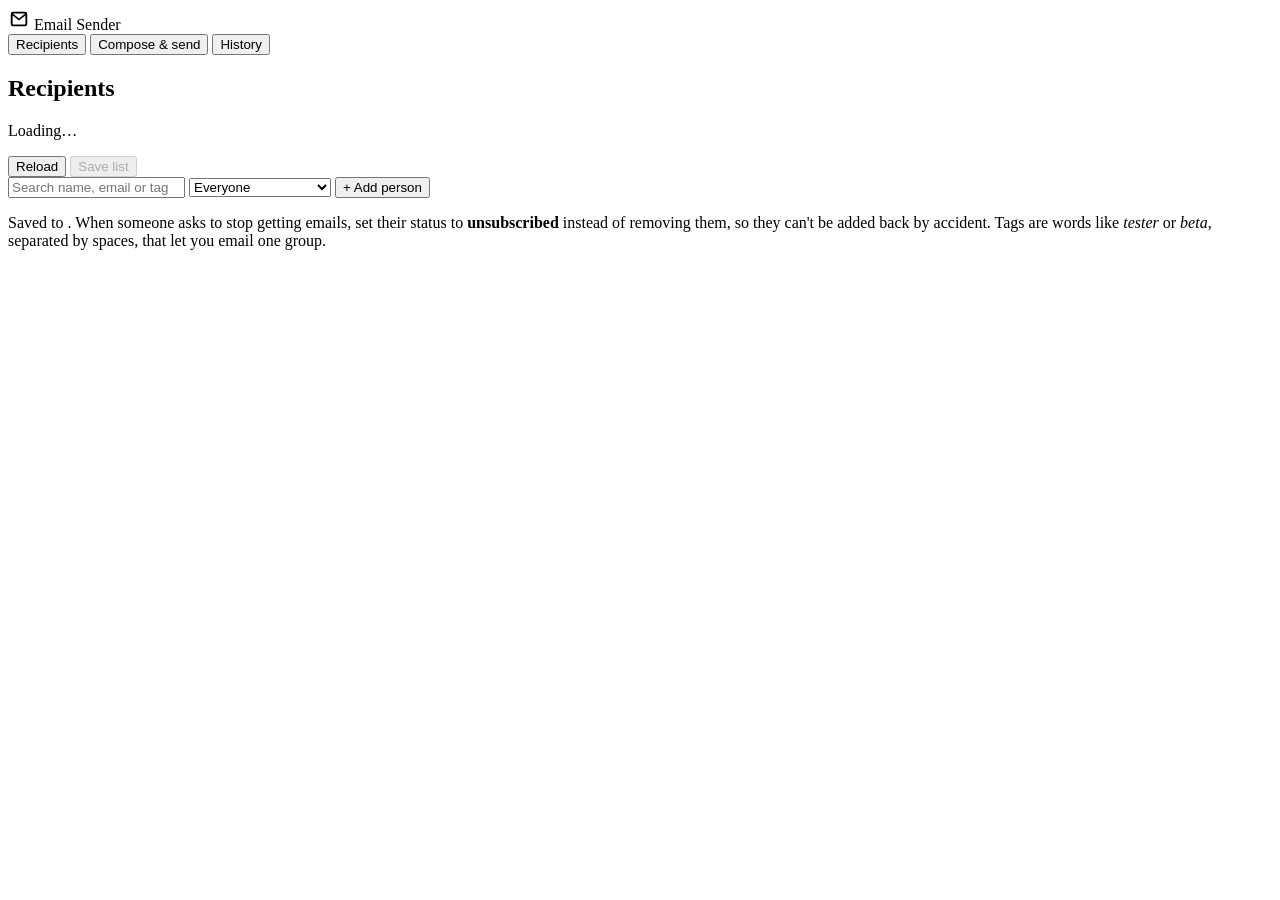
==== src/email_sender/web/static/index.html @ b1289d39 "docs: document the web interface" ====
<!DOCTYPE html>
<html lang="en">
<head>
<meta charset="utf-8">
<meta name="viewport" content="width=device-width, initial-scale=1">
<meta name="color-scheme" content="light dark">
<title>Email Sender</title>
<link rel="icon" href="data:,">
<link rel="stylesheet" href="/app.css">
<script src="/app.js" defer></script>
</head>
<body>
<header class="topbar">
  <div class="brand">
    <svg viewBox="0 0 24 24" width="22" height="22" aria-hidden="true"><path d="M3 6.5A2.5 2.5 0 0 1 5.5 4h13A2.5 2.5 0 0 1 21 6.5v11a2.5 2.5 0 0 1-2.5 2.5h-13A2.5 2.5 0 0 1 3 17.5v-11Zm2.2-.4 6.8 5.3 6.8-5.3a.9.9 0 0 0-.3-.1h-13a.9.9 0 0 0-.3.1ZM19 8.2l-6.4 5a1 1 0 0 1-1.2 0L5 8.2v9.3c0 .3.2.5.5.5h13c.3 0 .5-.2.5-.5V8.2Z" fill="currentColor"/></svg>
    <span>Email Sender</span>
  </div>
  <nav class="tabs" role="tablist" aria-label="Sections">
    <button class="tab" type="button" role="tab" id="tab-recipients" aria-controls="panel-recipients" aria-selected="true">Recipients</button>
    <button class="tab" type="button" role="tab" id="tab-compose" aria-controls="panel-compose" aria-selected="false">Compose &amp; send</button>
    <button class="tab" type="button" role="tab" id="tab-history" aria-controls="panel-history" aria-selected="false">History</button>
  </nav>
  <div class="sender" id="sender" title="Emails are sent from this address (set in .env)"></div>
</header>

<div class="banner" id="banner" role="alert" hidden></div>

<main>
  <!-- Recipients -->
  <section class="panel" id="panel-recipients" role="tabpanel" aria-labelledby="tab-recipients">
    <div class="panel-head">
      <div>
        <h1>Recipients</h1>
        <p class="sub" id="r-counts">Loading…</p>
      </div>
      <div class="actions">
        <span class="dirty" id="r-dirty" hidden>Unsaved changes</span>
        <button class="btn" type="button" id="r-reload">Reload</button>
        <button class="btn primary" type="button" id="r-save" disabled>Save list</button>
      </div>
    </div>
    <div class="toolbar">
      <input class="search" type="search" id="r-search" placeholder="Search name, email or tag" aria-label="Search recipients">
      <select id="r-filter" aria-label="Show">
        <option value="">Everyone</option>
        <option value="subscribed">Subscribed</option>
        <option value="not">Not receiving emails</option>
      </select>
      <span class="spacer"></span>
      <button class="btn" type="button" id="r-add">+ Add person</button>
    </div>
    <div class="error-box" id="r-errors" hidden></div>
    <div class="card flush table-wrap">
      <table class="grid" id="r-table">
        <thead></thead>
        <tbody></tbody>
      </table>
      <div class="empty" id="r-empty" hidden></div>
    </div>
    <p class="hint">Saved to <code id="r-path"></code>. When someone asks to stop getting emails, set their status to
      <b>unsubscribed</b> instead of removing them, so they can't be added back by accident. Tags are words like
      <i>tester</i> or <i>beta</i>, separated by spaces, that let you email one group.</p>
  </section>

  <!-- Compose & send -->
  <section class="panel" id="panel-compose" role="tabpanel" aria-labelledby="tab-compose" hidden>
    <div class="panel-head">
      <div>
        <h1>Compose &amp; send</h1>
        <p class="sub">Everyone gets their own copy, so nobody sees anyone else's address.</p>
      </div>
    </div>
    <div class="compose">
      <div class="col">
        <div class="card">
          <div class="card-head">
            <h2>Message</h2>
            <div class="actions">
              <select id="c-template" aria-label="Template"></select>
              <button class="btn small" type="button" id="c-new">New template</button>
            </div>
          </div>
          <label class="field"><span>Subject</span><input type="text" id="c-subject" autocomplete="off"></label>
          <div class="chips" id="c-chips">
            <span class="muted small">Insert:</span>
            <button type="button" class="chip" data-ph="first_name">First name</button>
            <button type="button" class="chip" data-ph="name">Full name</button>
            <button type="button" class="chip" data-ph="email">Email address</button>
          </div>
          <label class="field"><span>Message</span><textarea id="c-text" rows="15"></textarea></label>
          <details class="html-wrap" id="c-html-wrap">
            <summary>HTML version <span class="muted">(optional, for a designed email)</span></summary>
            <textarea id="c-html" rows="10" spellcheck="false" placeholder="<p>Hi $first_name,</p>"></textarea>
          </details>
          <div class="card-foot">
            <span class="muted small">An unsubscribe note is added to every email for you. Type $$ for a dollar sign.</span>
            <span class="spacer"></span>
            <span class="dirty" id="c-dirty" hidden>Unsaved</span>
            <button class="btn primary" type="button" id="c-save" disabled>Save template</button>
          </div>
        </div>
      </div>

      <div class="col">
        <div class="card">
          <h2>Who gets it</h2>
          <div class="tag-picks" id="c-tags"></div>
          <label class="field"><span>Campaign name</span><input type="text" id="c-campaign" autocomplete="off"></label>
          <p class="muted small">People who already received this campaign are skipped, so you can safely send again
            after adding new people. Use a new name to send it to everyone again.</p>
          <div class="stats">
            <div class="stat"><b id="s-eligible">–</b><span>in this group</span></div>
            <div class="stat"><b id="s-done">–</b><span>already got it</span></div>
            <div class="stat accent"><b id="s-todo">–</b><span>will get it now</span></div>
          </div>
          <div class="note warn" id="c-list-error" hidden></div>
          <details class="list" id="c-who" hidden><summary></summary><ul></ul></details>
          <details class="list" id="c-skipped" hidden><summary></summary><ul></ul></details>
        </div>

        <div class="card">
          <div class="card-head">
            <h2>Preview</h2>
            <label class="inline"><span class="muted small">as</span><select id="p-as" aria-label="Preview as"></select></label>
          </div>
          <div class="error-box" id="p-error" hidden></div>
          <div class="mail" id="p-mail">
            <dl class="mail-head">
              <dt>From</dt><dd id="p-from"></dd>
              <dt>To</dt><dd id="p-to"></dd>
              <dt>Subject</dt><dd id="p-subject"></dd>
            </dl>
            <div class="seg" id="p-seg" hidden>
              <button type="button" id="p-view-html" aria-pressed="true">Designed (HTML)</button>
              <button type="button" id="p-view-text" aria-pressed="false">Plain text</button>
            </div>
            <pre class="mail-body" id="p-text"></pre>
            <iframe class="mail-html" id="p-html" sandbox title="HTML preview" hidden></iframe>
          </div>
        </div>

        <div class="card">
          <h2>Send</h2>
          <div class="row">
            <input type="email" id="t-to" placeholder="you@example.com" aria-label="Send a test to">
            <button class="btn" type="button" id="t-send">Send test to me</button>
          </div>
          <button class="btn primary big" type="button" id="send" disabled>Send</button>
          <p class="muted small" id="send-hint"></p>
          <div class="job" id="job" hidden>
            <div class="job-head">
              <strong id="job-title"></strong>
              <button class="btn small danger" type="button" id="job-stop">Stop</button>
            </div>
            <div class="bar"><div id="job-bar"></div></div>
            <p class="small" id="job-msg"></p>
            <details><summary class="small">Details</summary><ol class="log" id="job-lines"></ol></details>
          </div>
        </div>
      </div>
    </div>
  </section>

  <!-- History -->
  <section class="panel" id="panel-history" role="tabpanel" aria-labelledby="tab-history" hidden>
    <div class="panel-head">
      <div>
        <h1>History</h1>
        <p class="sub">Campaigns sent from this computer.</p>
      </div>
      <div class="actions"><button class="btn" type="button" id="h-reload">Refresh</button></div>
    </div>
    <div class="card flush">
      <table class="grid static" id="h-table">
        <thead><tr><th>Campaign</th><th class="num">Sent</th><th class="num">Not delivered</th><th>Last activity</th></tr></thead>
        <tbody></tbody>
      </table>
      <div class="empty" id="h-empty" hidden>Nothing has been sent yet.</div>
    </div>
    <p class="hint">Kept in <code id="h-path"></code>. "Not delivered" are addresses the mail server refused. They
      are tried again the next time you send that campaign.</p>
  </section>
</main>

<div class="toast" id="toast" role="status" aria-live="polite" hidden></div>

<dialog class="dialog" id="dlg" aria-labelledby="dlg-title">
  <h2 id="dlg-title"></h2>
  <p id="dlg-msg"></p>
  <input type="text" id="dlg-input" autocomplete="off" hidden>
  <div class="dialog-actions">
    <button class="btn" type="button" id="dlg-cancel">Cancel</button>
    <button class="btn primary" type="button" id="dlg-ok">OK</button>
  </div>
</dialog>
</body>
</html>
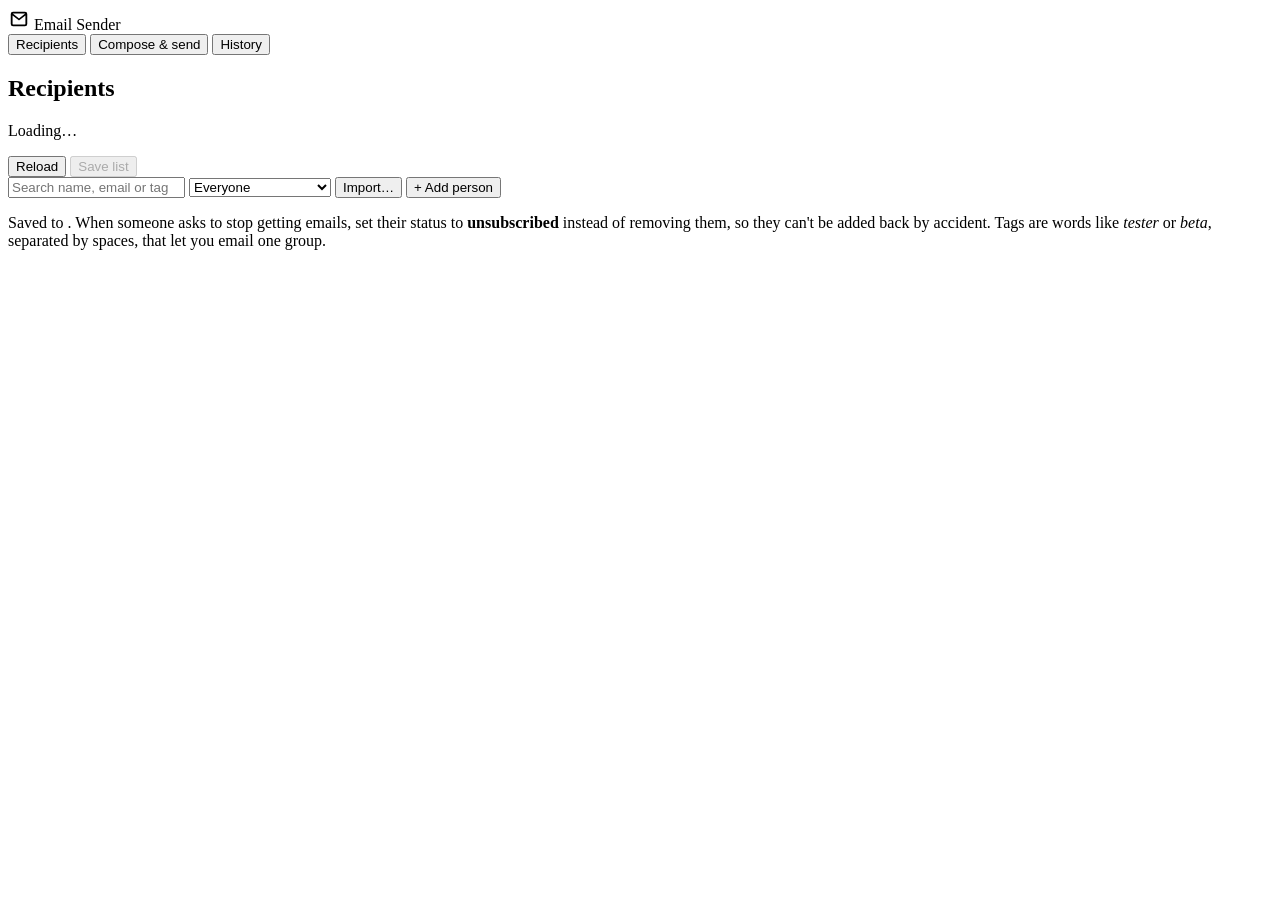
==== commit 9bf3659a: "fix: report a Gmail hang-up during login as a login failure" ====
--- a/src/email_sender/web/static/index.html
+++ b/src/email_sender/web/static/index.html
@@ -47,6 +47,7 @@
         <option value="not">Not receiving emails</option>
       </select>
       <span class="spacer"></span>
+      <button class="btn" type="button" id="r-import" title="Add many people at once, for example from a Google Form">Import…</button>
       <button class="btn" type="button" id="r-add">+ Add person</button>
     </div>
     <div class="error-box" id="r-errors" hidden></div>
@@ -184,6 +185,66 @@
 
 <div class="toast" id="toast" role="status" aria-live="polite" hidden></div>
 
+<dialog class="dialog wide" id="imp" aria-labelledby="imp-title">
+  <h2 id="imp-title">Import sign-ups</h2>
+  <p class="imp-intro">Add many people at once, for example everyone who filled in your Google Form. Nobody is
+    added twice, and people who unsubscribed stay unsubscribed. Nothing changes until you click <b>Import</b>.</p>
+
+  <div class="imp-source">
+    <input type="file" id="imp-file" class="sr" accept=".csv,.txt,.zip,text/csv,text/plain">
+    <label class="btn" for="imp-file">Choose file…</label>
+    <span class="muted small" id="imp-file-name">CSV file, or the .zip that Google Forms downloads</span>
+  </div>
+  <details class="imp-more" id="imp-paste-wrap">
+    <summary>…or paste addresses</summary>
+    <textarea id="imp-paste" rows="4" spellcheck="false"
+      placeholder="One per line, for example:&#10;someone@example.com&#10;Sam Lee &lt;sam.lee@example.com&gt;"></textarea>
+  </details>
+  <details class="imp-more">
+    <summary>How do I get the file from Google Forms?</summary>
+    <ol class="small">
+      <li>Open your form and click the <b>Responses</b> tab.</li>
+      <li>Click <b>⋮</b> (More) and choose <b>Download responses (.csv)</b>.</li>
+      <li>Choose the downloaded file here. A .zip file is fine.</li>
+    </ol>
+    <p class="small muted">From Google Sheets: File &gt; Download &gt; Comma-separated values (.csv). From Excel: File &gt;
+      Save As &gt; CSV UTF-8.</p>
+  </details>
+
+  <div class="error-box" id="imp-error" hidden></div>
+
+  <div id="imp-body" hidden>
+    <div class="imp-grid" id="imp-map">
+      <label class="field"><span>Email address column</span><select id="imp-email"></select></label>
+      <label class="field"><span>Name column</span><select id="imp-name"></select></label>
+      <label class="field"><span>Sign-up date column</span><select id="imp-date"></select></label>
+      <label class="field"><span>Only people who agreed in column</span><select id="imp-consent"></select></label>
+    </div>
+    <div class="imp-grid">
+      <label class="field"><span>Give them these tags</span>
+        <input type="text" id="imp-tags" autocomplete="off" placeholder="e.g. tester beta"></label>
+      <label class="field"><span>Where they signed up</span>
+        <input type="text" id="imp-src" autocomplete="off" maxlength="100" placeholder="e.g. Beta sign-up form"></label>
+    </div>
+    <div class="stats four">
+      <div class="stat accent"><b id="imp-n-add">0</b><span>new people</span></div>
+      <div class="stat"><b id="imp-n-update">0</b><span>get updated</span></div>
+      <div class="stat"><b id="imp-n-same">0</b><span>already on the list</span></div>
+      <div class="stat"><b id="imp-n-skip">0</b><span>skipped</span></div>
+    </div>
+    <details class="list" id="imp-l-add"><summary></summary><ul></ul></details>
+    <details class="list" id="imp-l-update"><summary></summary><ul></ul></details>
+    <details class="list" id="imp-l-blocked"><summary></summary><ul></ul></details>
+    <details class="list" id="imp-l-same"><summary></summary><ul></ul></details>
+    <details class="list" id="imp-l-skip"><summary></summary><ul></ul></details>
+  </div>
+
+  <div class="dialog-actions">
+    <button class="btn" type="button" id="imp-cancel">Cancel</button>
+    <button class="btn primary" type="button" id="imp-ok" disabled>Import</button>
+  </div>
+</dialog>
+
 <dialog class="dialog" id="dlg" aria-labelledby="dlg-title">
   <h2 id="dlg-title"></h2>
   <p id="dlg-msg"></p>
